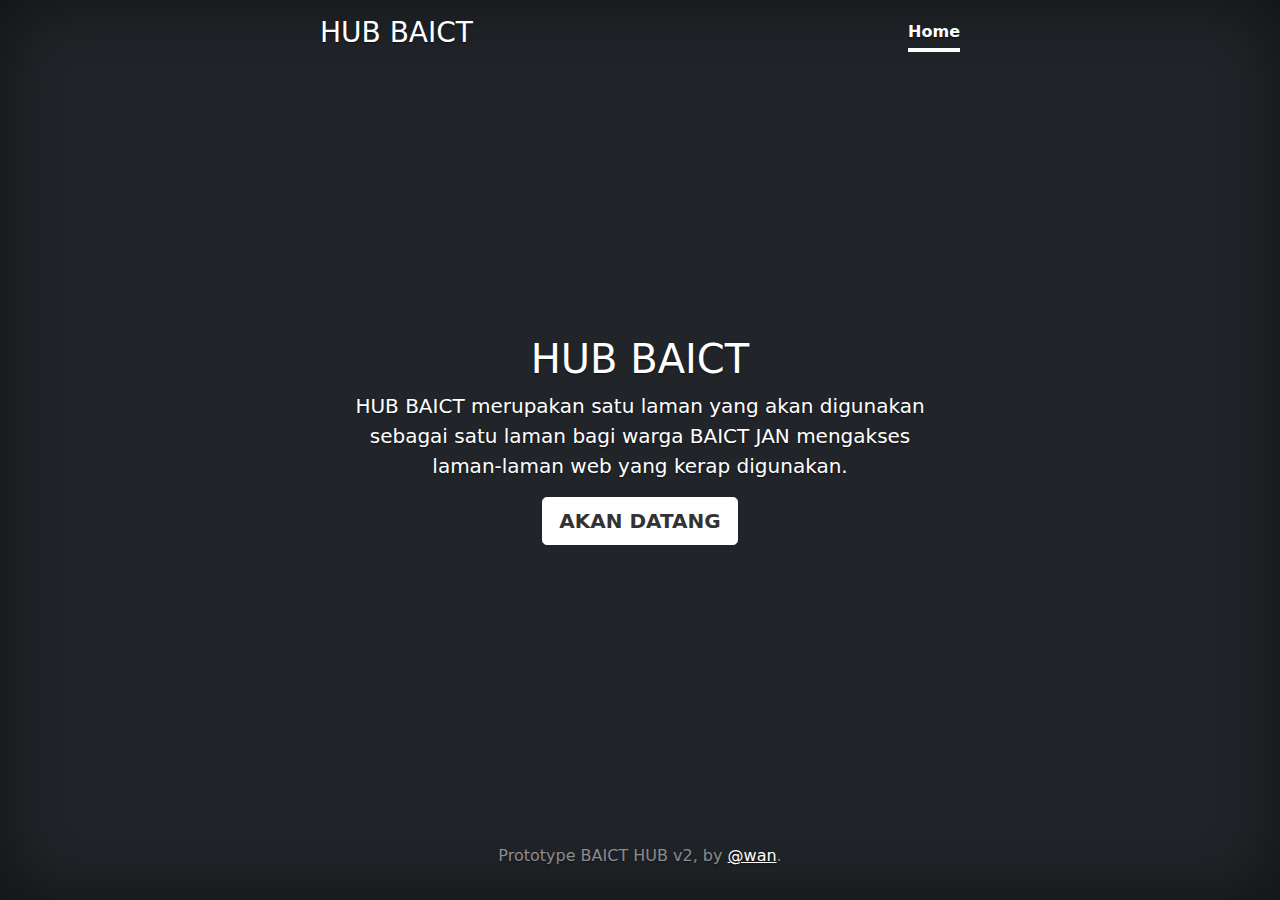
==== HubAudit/index.html @ 64afa356 "Newly added" ====
<!doctype html>
<html lang="en" class="h-100">
  <head>
    <meta charset="utf-8">
    <meta name="viewport" content="width=device-width, initial-scale=1">
    <meta name="description" content="">
    <meta name="author" content="Mark Otto, Jacob Thornton, and Bootstrap contributors">
    <meta name="generator" content="Hugo 0.82.0">
    <title>HUB AUDIT</title>

    <link rel="canonical" href="https://getbootstrap.com/docs/5.0/examples/cover/">

    <!-- Favicons -->
    <link href="assets/img/favicon-audit.png" rel="icon">

    <!-- Bootstrap core CSS -->
<link href="assets/dist/css/bootstrap.min.css" rel="stylesheet">

    <style>
      .bd-placeholder-img {
        font-size: 1.125rem;
        text-anchor: middle;
        -webkit-user-select: none;
        -moz-user-select: none;
        user-select: none;
      }

      @media (min-width: 768px) {
        .bd-placeholder-img-lg {
          font-size: 3.5rem;
        }
      }



      /* body{
          background-image: url("assets/img/bg3.jpg");
      } */
    </style>

    
    <!-- Custom styles for this template -->
    <link href="cover.css" rel="stylesheet">
  </head>
  <body class="d-flex h-100 text-center text-white bg-dark">
    
<div class="cover-container d-flex w-100 h-100 p-3 mx-auto flex-column">
  <header class="mb-auto">
    <div>
      <h3 class="float-md-start mb-0">HUB BAICT</h3>
      <nav class="nav nav-masthead justify-content-center float-md-end">
        <a class="nav-link active" aria-current="page" href="#">Home</a>
        <!-- <a class="nav-link" href="#">Features</a>
        <a class="nav-link" href="#">Contact</a> -->
      </nav>
    </div>
  </header>

  

  <main class="px-3">
    <h1>HUB BAICT</h1>
    <p class="lead">HUB BAICT merupakan satu laman yang akan digunakan sebagai satu laman bagi warga BAICT JAN mengakses laman-laman web yang kerap digunakan.</p>
    <p class="lead">
      <a href="#" class="btn btn-lg btn-secondary fw-bold border-white bg-white">AKAN DATANG</a>
    </p>
  </main>

  <footer class="mt-auto text-white-50">
    <p>Prototype BAICT HUB v2</a>, by <a href="https://twitter.com/mdo" class="text-white">@wan</a>.</p>
  </footer>
</div>


    
  </body>
</html>
---- HubAudit/cover.css ----
/*
 * Globals
 */


/* Custom default button */
.btn-secondary,
.btn-secondary:hover,
.btn-secondary:focus {
  color: #333;
  text-shadow: none; /* Prevent inheritance from `body` */
}


/*
 * Base structure
 */

body {
  text-shadow: 0 .05rem .1rem rgba(0, 0, 0, .5);
  box-shadow: inset 0 0 5rem rgba(0, 0, 0, .5);
}

.cover-container {
  max-width: 42em;
}


/*
 * Header
 */

.nav-masthead .nav-link {
  padding: .25rem 0;
  font-weight: 700;
  color: rgba(255, 255, 255, .5);
  background-color: transparent;
  border-bottom: .25rem solid transparent;
}

.nav-masthead .nav-link:hover,
.nav-masthead .nav-link:focus {
  border-bottom-color: rgba(255, 255, 255, .25);
}

.nav-masthead .nav-link + .nav-link {
  margin-left: 1rem;
}

.nav-masthead .active {
  color: #fff;
  border-bottom-color: #fff;
}
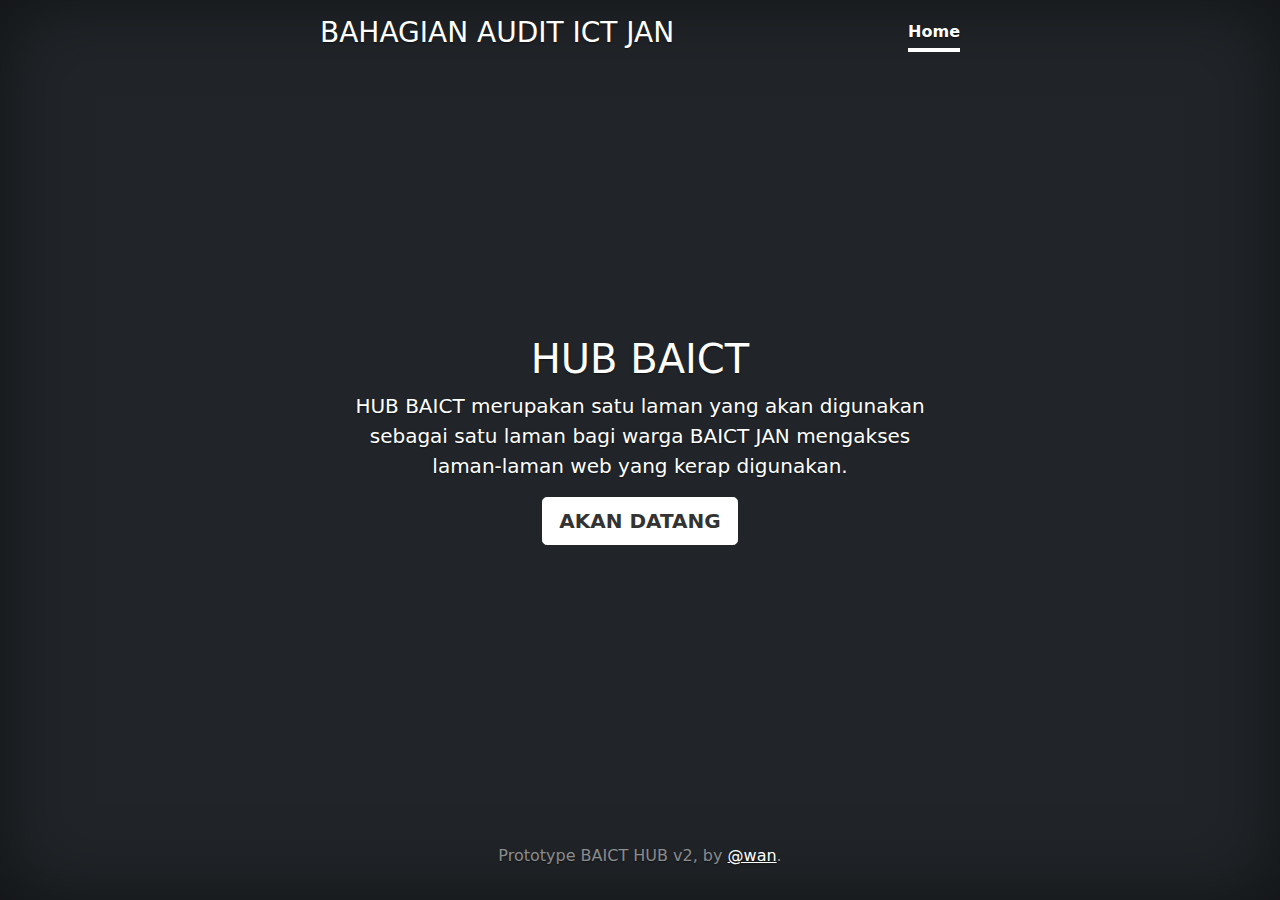
==== commit fa58a08c: "UPDATE index.html" ====
--- a/HubAudit/index.html
+++ b/HubAudit/index.html
@@ -6,7 +6,7 @@
     <meta name="description" content="">
     <meta name="author" content="Mark Otto, Jacob Thornton, and Bootstrap contributors">
     <meta name="generator" content="Hugo 0.82.0">
-    <title>HUB AUDIT</title>
+    <title>BAICT JAN</title>
 
     <link rel="canonical" href="https://getbootstrap.com/docs/5.0/examples/cover/">
 
@@ -47,7 +47,7 @@
 <div class="cover-container d-flex w-100 h-100 p-3 mx-auto flex-column">
   <header class="mb-auto">
     <div>
-      <h3 class="float-md-start mb-0">HUB BAICT</h3>
+      <h3 class="float-md-start mb-0">BAHAGIAN AUDIT ICT JAN</h3>
       <nav class="nav nav-masthead justify-content-center float-md-end">
         <a class="nav-link active" aria-current="page" href="#">Home</a>
         <!-- <a class="nav-link" href="#">Features</a>
